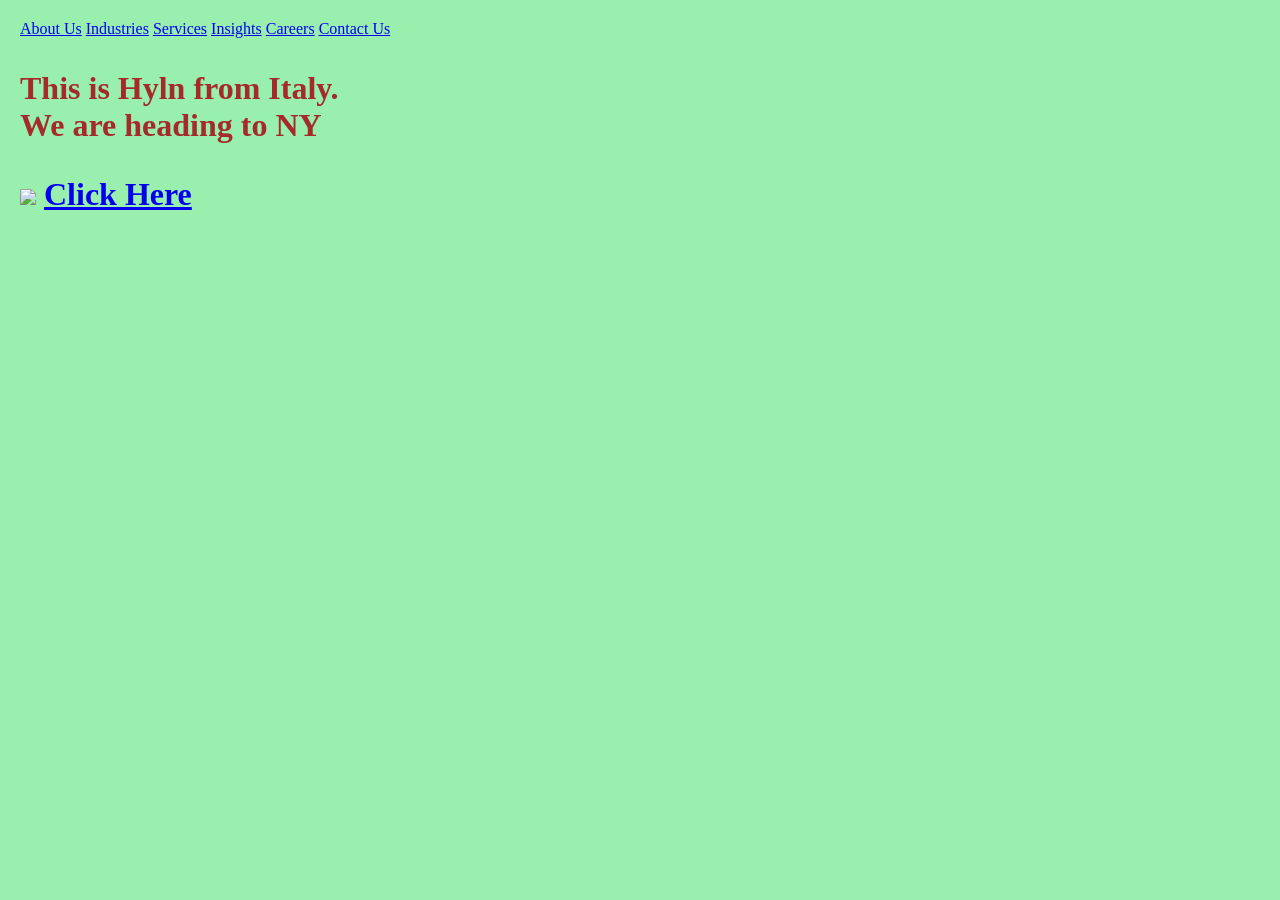
==== index.html @ 480fd35f "first commit" ====
<!DOCTYPE html>
<html lang="en">
<head>
    <meta charset="UTF-8">
    <meta name="viewport" content="width=device-width, initial-scale=1.0">
    <title>Document</title>
    <link rel="stylesheet" href="style.css">
    <style> 
        #head1{
            color:brown;
        }
        .center{
            text-align:center;
        }
    </style>
</head>
<body>
    <nav> 
        <a href="https://nestdigital.com/about/"> About Us</a>
        <a href="https://nestdigital.com/about/#"> Industries</a>
        <a href="https://nestdigital.com/"> Services</a>
        <a href="https://nestdigital.com/success-stories/"> Insights</a>
        <a href="https://nestdigital.com/career/"> Careers</a>
        <a href="https://nestdigital.com/contact/"> Contact Us</a>
     </nav>
   <h1 id="head1" Hello Everyone </h1> 
   <p>This is Hyln from Italy. <br> We are heading to NY</p>
   <img src="https://cdn.britannica.com/61/93061-050-99147DCE/Statue-of-Liberty-Island-New-York-Bay.jpg">
   <a href ="https://www.nytimes.com/international/"> Click Here</a>
   
</body>
</html>
---- style.css ----
body{
    ul li {
        float:left;
        border-right:1px solid

    }
    ui{
        
    } 
    
    ul li a {
        padding: 10px 10px;
        background-color:grey;


    }
    background-color:rgb(152, 239, 174);
    font_family: 'ny',ny,serif;
    margin: 0%;
    padding: 20px;

}
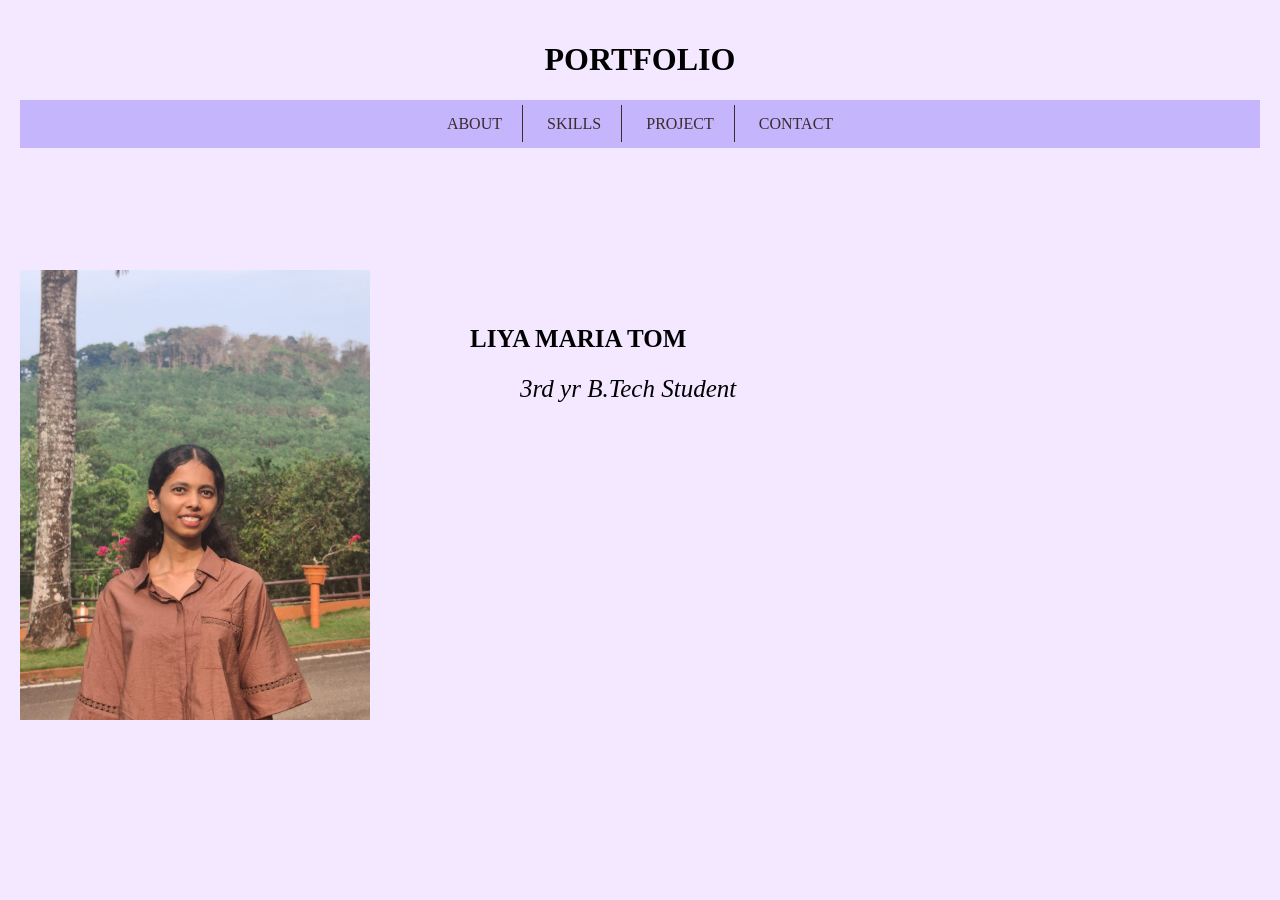
==== commit a3021c0c: "fix homepage for github pages" ====
--- a/index.html
+++ b/index.html
@@ -3,30 +3,21 @@
 <head>
     <meta charset="UTF-8">
     <meta name="viewport" content="width=device-width, initial-scale=1.0">
-    <title>Document</title>
-    <link rel="stylesheet" href="style.css">
-    <style> 
-        #head1{
-            color:brown;
-        }
-        .center{
-            text-align:center;
-        }
-    </style>
+    <title>portfolio</title>
+<link rel="stylesheet" href="p.css">
+ <link rel="stylesheet" href="home.css">
 </head>
 <body>
-    <nav> 
-        <a href="https://nestdigital.com/about/"> About Us</a>
-        <a href="https://nestdigital.com/about/#"> Industries</a>
-        <a href="https://nestdigital.com/"> Services</a>
-        <a href="https://nestdigital.com/success-stories/"> Insights</a>
-        <a href="https://nestdigital.com/career/"> Careers</a>
-        <a href="https://nestdigital.com/contact/"> Contact Us</a>
+     <h1><b>PORTFOLIO</b></h1>
+    <img src="ph.jpeg" width="200" height="250" class="pic">
+     <h3 class="name">LIYA MARIA TOM </h3>
+     <p class="nl"> <i>3rd yr B.Tech Student</i></p>
+     <nav>
+        <a href="portfolio.html">ABOUT</a>
+        <a href="skills.html"> SKILLS</a>
+        <a href="project.html">PROJECT</a>
+        <a href="contact.html">CONTACT</a>
      </nav>
-   <h1 id="head1" Hello Everyone </h1> 
-   <p>This is Hyln from Italy. <br> We are heading to NY</p>
-   <img src="https://cdn.britannica.com/61/93061-050-99147DCE/Statue-of-Liberty-Island-New-York-Bay.jpg">
-   <a href ="https://www.nytimes.com/international/"> Click Here</a>
-   
+
 </body>
 </html>
--- a/p.css
+++ b/p.css
@@ -0,0 +1,7 @@
+body{
+ background-color:#F3E8FF;
+    font-family:'Times New Roman', Times, serif ;
+    margin: 0%;
+    padding: 20px;
+    
+}
--- a/home.css
+++ b/home.css
@@ -0,0 +1,97 @@
+h1{
+    text-align:center;
+}
+
+.pic{
+   
+    width:350px;
+    height:450px;
+
+    position:absolute;
+    left:20px;
+    top:30%;
+}
+.name{
+    margin-left:450px;
+     position:absolute;
+    top:300px;
+    font-size:25px;
+}
+.nl{
+    margin-left:500px;
+     position:absolute;
+    top:350px;
+    font-size:25px;
+}
+nav{
+    background-color:#C4B5FD;
+    padding:15px;
+    text-align:center;
+}
+nav a{
+    color:rgb(59, 43, 43);
+    padding:10px 20px;
+    border-right:1px solid rgb(59, 43, 43);
+    text-decoration:none;
+}
+
+nav a:last-child{
+    border-right:none;
+}
+
+h2{
+    margin-left:40px;
+}
+
+ul{
+    font-size:22px;
+}
+
+.leftbox{
+    border:1px solid black;
+    width:300px;
+    padding:20px;
+    border-radius:10px;
+    background-color:#DDD6FE;
+    float:left;
+    margin-left:200px;
+    margin-top:50px;
+}
+
+.rightbox{
+    border:1px solid black;
+    width:300px;
+    padding:20px;
+    border-radius:10px;
+    background-color:#DDD6FE;
+
+    float:right;
+    margin-right:300px;
+    margin-top:50px;
+}
+
+
+
+
+.box{
+    border:1px solid black;
+    width:450px;
+    padding:20px;
+    margin:30px auto;
+    border-radius:10px;
+    background-color:#DDD6FE;
+}
+
+
+
+.contactbox{
+    border:1px solid black;
+    width:450px;
+    padding:25px;
+    margin:50px auto;
+    border-radius:10px;
+
+    background-color:#DDD6FE;
+
+    font-size:22px;
+}
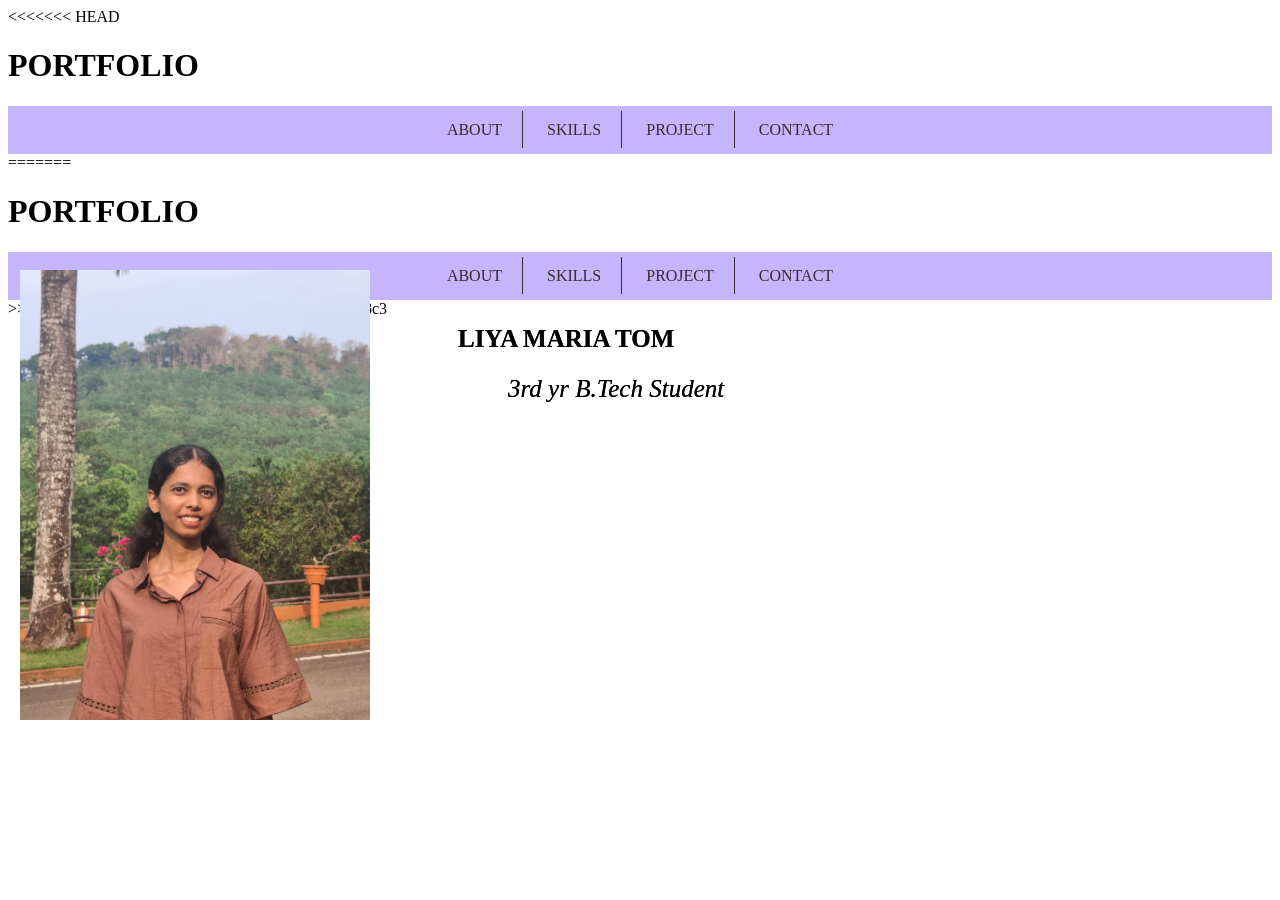
==== commit 060c3370: "Merged local and remote files" ====
--- a/index.html
+++ b/index.html
@@ -1,3 +1,4 @@
+<<<<<<< HEAD
 <!DOCTYPE html>
 <html lang="en">
 <head>
@@ -20,4 +21,28 @@
      </nav>
 
 </body>
+=======
+<!DOCTYPE html>
+<html lang="en">
+<head>
+    <meta charset="UTF-8">
+    <meta name="viewport" content="width=device-width, initial-scale=1.0">
+    <title>portfolio</title>
+<link rel="stylesheet" href="p.css">
+ <link rel="stylesheet" href="home.css">
+</head>
+<body>
+     <h1><b>PORTFOLIO</b></h1>
+    <img src="ph.jpeg" width="200" height="250" class="pic">
+     <h3 class="name">LIYA MARIA TOM </h3>
+     <p class="nl"> <i>3rd yr B.Tech Student</i></p>
+     <nav>
+        <a href="portfolio.html">ABOUT</a>
+        <a href="skills.html"> SKILLS</a>
+        <a href="project.html">PROJECT</a>
+        <a href="contact.html">CONTACT</a>
+     </nav>
+
+</body>
+>>>>>>> 55e200d184e39a0974a07f276871b9b36e2838c3
 </html>
--- a/p.css
+++ b/p.css
@@ -1,7 +1,16 @@
+<<<<<<< HEAD
 body{
  background-color:#F3E8FF;
     font-family:'Times New Roman', Times, serif ;
     margin: 0%;
     padding: 20px;
     
+=======
+body{
+ background-color:#F3E8FF;
+    font-family:'Times New Roman', Times, serif ;
+    margin: 0%;
+    padding: 20px;
+    
+>>>>>>> 55e200d184e39a0974a07f276871b9b36e2838c3
 }
--- a/home.css
+++ b/home.css
@@ -1,3 +1,4 @@
+<<<<<<< HEAD
 h1{
     text-align:center;
 }
@@ -94,4 +95,102 @@
     background-color:#DDD6FE;
 
     font-size:22px;
+=======
+h1{
+    text-align:center;
+}
+
+.pic{
+   
+    width:350px;
+    height:450px;
+
+    position:absolute;
+    left:20px;
+    top:30%;
+}
+.name{
+    margin-left:450px;
+     position:absolute;
+    top:300px;
+    font-size:25px;
+}
+.nl{
+    margin-left:500px;
+     position:absolute;
+    top:350px;
+    font-size:25px;
+}
+nav{
+    background-color:#C4B5FD;
+    padding:15px;
+    text-align:center;
+}
+nav a{
+    color:rgb(59, 43, 43);
+    padding:10px 20px;
+    border-right:1px solid rgb(59, 43, 43);
+    text-decoration:none;
+}
+
+nav a:last-child{
+    border-right:none;
+}
+
+h2{
+    margin-left:40px;
+}
+
+ul{
+    font-size:22px;
+}
+
+.leftbox{
+    border:1px solid black;
+    width:300px;
+    padding:20px;
+    border-radius:10px;
+    background-color:#DDD6FE;
+    float:left;
+    margin-left:200px;
+    margin-top:50px;
+}
+
+.rightbox{
+    border:1px solid black;
+    width:300px;
+    padding:20px;
+    border-radius:10px;
+    background-color:#DDD6FE;
+
+    float:right;
+    margin-right:300px;
+    margin-top:50px;
+}
+
+
+
+
+.box{
+    border:1px solid black;
+    width:450px;
+    padding:20px;
+    margin:30px auto;
+    border-radius:10px;
+    background-color:#DDD6FE;
+}
+
+
+
+.contactbox{
+    border:1px solid black;
+    width:450px;
+    padding:25px;
+    margin:50px auto;
+    border-radius:10px;
+
+    background-color:#DDD6FE;
+
+    font-size:22px;
+>>>>>>> 55e200d184e39a0974a07f276871b9b36e2838c3
 }
--- a/p.css
+++ b/p.css
@@ -1,7 +1,16 @@
+<<<<<<< HEAD
 body{
  background-color:#F3E8FF;
     font-family:'Times New Roman', Times, serif ;
     margin: 0%;
     padding: 20px;
     
+=======
+body{
+ background-color:#F3E8FF;
+    font-family:'Times New Roman', Times, serif ;
+    margin: 0%;
+    padding: 20px;
+    
+>>>>>>> 55e200d184e39a0974a07f276871b9b36e2838c3
 }
--- a/home.css
+++ b/home.css
@@ -1,3 +1,4 @@
+<<<<<<< HEAD
 h1{
     text-align:center;
 }
@@ -94,4 +95,102 @@
     background-color:#DDD6FE;
 
     font-size:22px;
+=======
+h1{
+    text-align:center;
+}
+
+.pic{
+   
+    width:350px;
+    height:450px;
+
+    position:absolute;
+    left:20px;
+    top:30%;
+}
+.name{
+    margin-left:450px;
+     position:absolute;
+    top:300px;
+    font-size:25px;
+}
+.nl{
+    margin-left:500px;
+     position:absolute;
+    top:350px;
+    font-size:25px;
+}
+nav{
+    background-color:#C4B5FD;
+    padding:15px;
+    text-align:center;
+}
+nav a{
+    color:rgb(59, 43, 43);
+    padding:10px 20px;
+    border-right:1px solid rgb(59, 43, 43);
+    text-decoration:none;
+}
+
+nav a:last-child{
+    border-right:none;
+}
+
+h2{
+    margin-left:40px;
+}
+
+ul{
+    font-size:22px;
+}
+
+.leftbox{
+    border:1px solid black;
+    width:300px;
+    padding:20px;
+    border-radius:10px;
+    background-color:#DDD6FE;
+    float:left;
+    margin-left:200px;
+    margin-top:50px;
+}
+
+.rightbox{
+    border:1px solid black;
+    width:300px;
+    padding:20px;
+    border-radius:10px;
+    background-color:#DDD6FE;
+
+    float:right;
+    margin-right:300px;
+    margin-top:50px;
+}
+
+
+
+
+.box{
+    border:1px solid black;
+    width:450px;
+    padding:20px;
+    margin:30px auto;
+    border-radius:10px;
+    background-color:#DDD6FE;
+}
+
+
+
+.contactbox{
+    border:1px solid black;
+    width:450px;
+    padding:25px;
+    margin:50px auto;
+    border-radius:10px;
+
+    background-color:#DDD6FE;
+
+    font-size:22px;
+>>>>>>> 55e200d184e39a0974a07f276871b9b36e2838c3
 }
